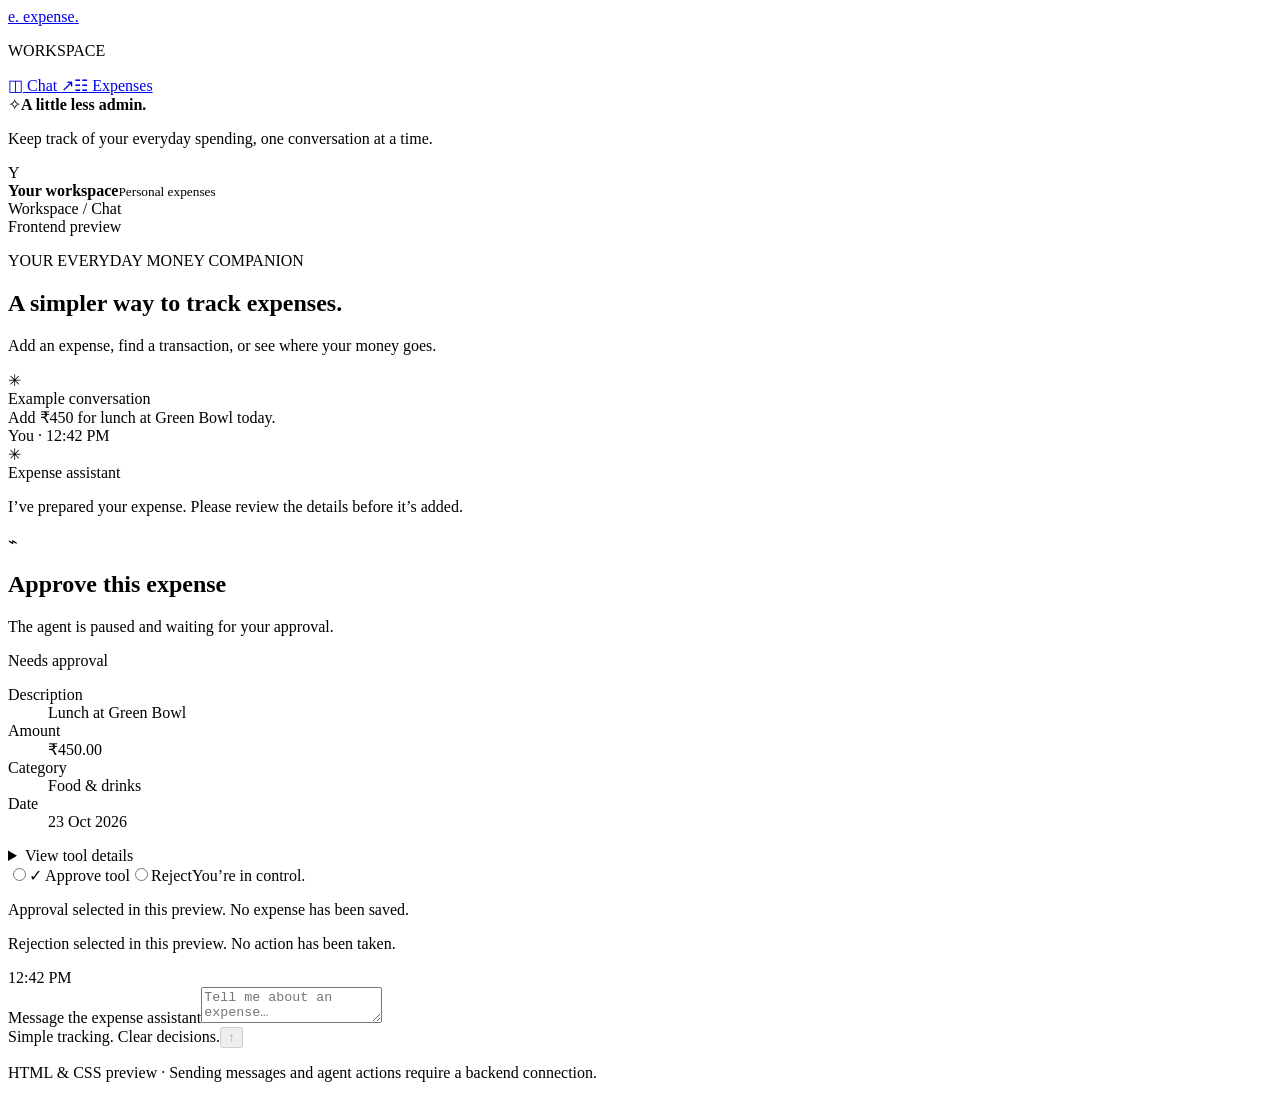
==== frontent/index.html @ 2f9c454c "first commit" ====
<!DOCTYPE html>
<html lang="en">
<head><meta charset="UTF-8"><meta name="viewport" content="width=device-width, initial-scale=1"><title>Chat · Expense assistant</title><link rel="stylesheet" href="styles.css"></head>
<body>
<aside class="sidebar">
<a class="brand" href="index.html"><span class="brand-icon">e.</span> expense<span class="brand-dot">.</span></a>
<p class="nav-label">WORKSPACE</p>
<nav aria-label="Main navigation"><a class="nav-item active" href="index.html" aria-current="page"><span aria-hidden="true">◫</span> Chat <span class="nav-arrow" aria-hidden="true">↗</span></a><a class="nav-item" href="expenses.html"><span aria-hidden="true">☷</span> Expenses</a></nav>
<div class="sidebar-note"><span class="small-icon" aria-hidden="true">✧</span><strong>A little less admin.</strong><p>Keep track of your everyday spending, one conversation at a time.</p></div>
<div class="profile"><span class="avatar">Y</span><div><strong>Your workspace</strong><small>Personal expenses</small></div></div>
</aside>
<main class="main chat-main">
<header class="topbar"><div><span class="breadcrumb">Workspace <span>/</span></span> Chat</div><span class="preview-badge">Frontend preview</span></header>
<section class="page-heading"><div><p class="eyebrow">YOUR EVERYDAY MONEY COMPANION</p><h1>A simpler way to track expenses.</h1><p>Add an expense, find a transaction, or see where your money goes.</p></div><span class="heading-symbol" aria-hidden="true">✳</span></section>
<section class="conversation" aria-label="Example conversation">
<div class="day-divider"><span>Example conversation</span></div>
<article class="message user-message"><div class="bubble">Add ₹450 for lunch at Green Bowl today.</div><span class="message-meta">You · 12:42 PM</span></article>
<article class="message assistant-message"><span class="assistant-avatar" aria-hidden="true">✳</span><div class="message-content"><div class="assistant-name">Expense assistant</div><p>I’ve prepared your expense. Please review the details before it’s added.</p>
<section class="approval-card" aria-labelledby="approval-title"><div class="approval-header"><span class="approval-icon" aria-hidden="true">⌁</span><div><h2 id="approval-title">Approve this expense</h2><p>The agent is paused and waiting for your approval.</p></div><span class="status waiting">Needs approval</span></div>
<dl class="expense-details"><div><dt>Description</dt><dd>Lunch at Green Bowl</dd></div><div><dt>Amount</dt><dd class="amount">₹450.00</dd></div><div><dt>Category</dt><dd>Food & drinks</dd></div><div><dt>Date</dt><dd>23 Oct 2026</dd></div></dl>
<details class="tool-details"><summary>View tool details</summary><p>Tool: <code>add_expense</code> · Example action</p><p>Approval allows the agent to add the expense shown above.</p></details>
<div class="approval-actions"><input class="choice-input" type="radio" name="approval" id="approve"><label class="button primary" for="approve">✓ Approve tool</label><input class="choice-input" type="radio" name="approval" id="reject"><label class="button secondary" for="reject">Reject</label><span class="approval-hint">You’re in control.</span><p class="approval-result approved" role="status">Approval selected in this preview. No expense has been saved.</p><p class="approval-result rejected" role="status">Rejection selected in this preview. No action has been taken.</p></div>
</section><span class="message-meta">12:42 PM</span></div></article>
</section>
<div class="composer-area"><div class="composer"><label class="sr-only" for="message">Message the expense assistant</label><textarea id="message" rows="2" placeholder="Tell me about an expense…"></textarea><div class="composer-bottom"><span>Simple tracking. Clear decisions.</span><button class="send-button" type="button" disabled aria-label="Send message unavailable in frontend preview" title="Backend connection required">↑</button></div></div><p class="composer-caption">HTML & CSS preview · Sending messages and agent actions require a backend connection.</p></div>
</main></body></html>
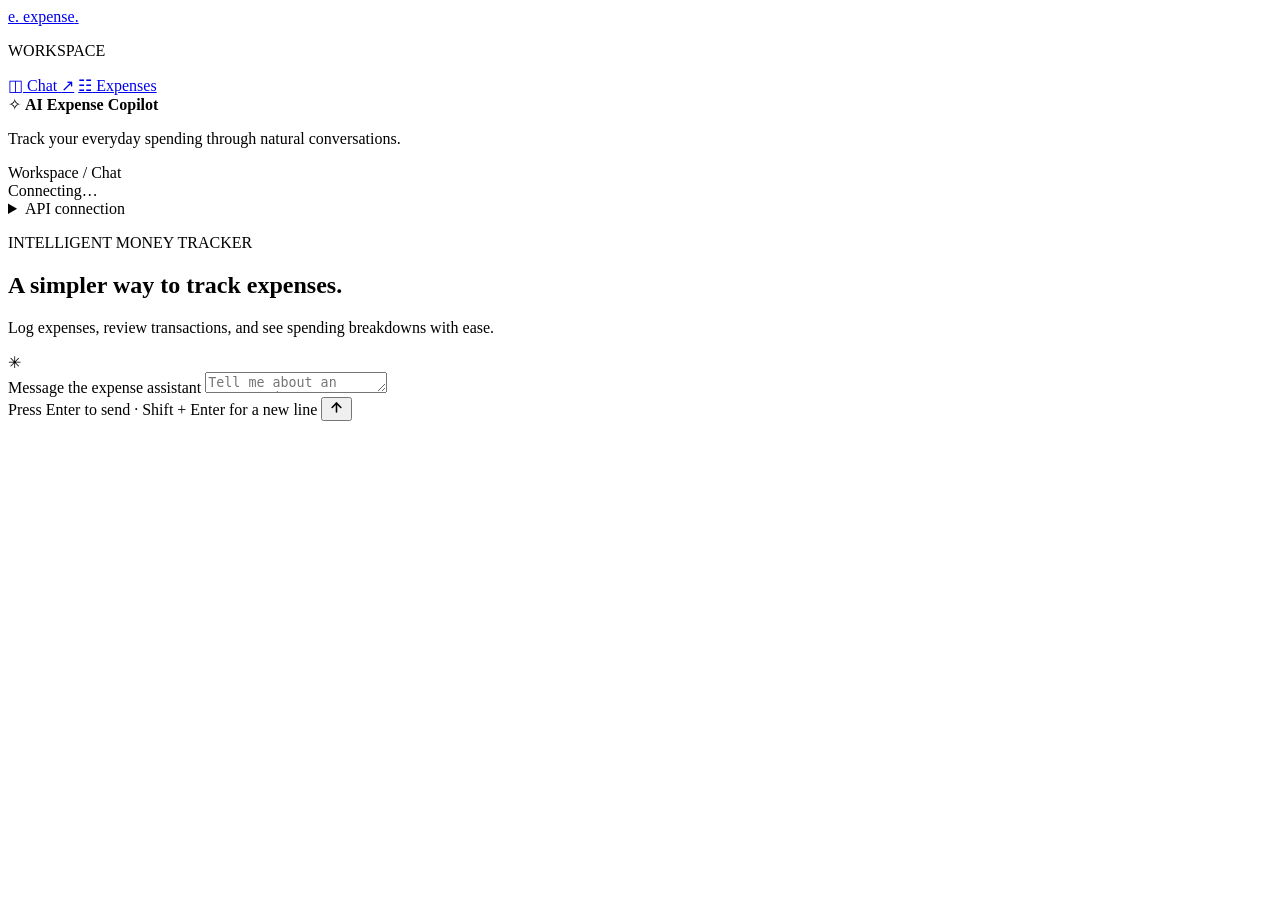
==== commit 452b8e0a: "edited" ====
--- a/frontent/index.html
+++ b/frontent/index.html
@@ -1,26 +1,83 @@
 <!DOCTYPE html>
 <html lang="en">
-<head><meta charset="UTF-8"><meta name="viewport" content="width=device-width, initial-scale=1"><title>Chat · Expense assistant</title><link rel="stylesheet" href="styles.css"></head>
+<head>
+  <meta charset="UTF-8">
+  <meta name="viewport" content="width=device-width, initial-scale=1">
+  <title>Chat · Expense Assistant</title>
+  <link rel="stylesheet" href="/style.css?v=auth-2">
+</head>
 <body>
 <aside class="sidebar">
-<a class="brand" href="index.html"><span class="brand-icon">e.</span> expense<span class="brand-dot">.</span></a>
-<p class="nav-label">WORKSPACE</p>
-<nav aria-label="Main navigation"><a class="nav-item active" href="index.html" aria-current="page"><span aria-hidden="true">◫</span> Chat <span class="nav-arrow" aria-hidden="true">↗</span></a><a class="nav-item" href="expenses.html"><span aria-hidden="true">☷</span> Expenses</a></nav>
-<div class="sidebar-note"><span class="small-icon" aria-hidden="true">✧</span><strong>A little less admin.</strong><p>Keep track of your everyday spending, one conversation at a time.</p></div>
-<div class="profile"><span class="avatar">Y</span><div><strong>Your workspace</strong><small>Personal expenses</small></div></div>
+  <a class="brand" href="/"><span class="brand-icon">e.</span> expense<span class="brand-dot">.</span></a>
+  <p class="nav-label">WORKSPACE</p>
+  <nav aria-label="Main navigation">
+    <a class="nav-item active" href="/" aria-current="page"><span aria-hidden="true">◫</span> Chat <span class="nav-arrow" aria-hidden="true">↗</span></a>
+    <a class="nav-item" href="/expenses.html"><span aria-hidden="true">☷</span> Expenses</a>
+  </nav>
+  <div class="sidebar-note">
+    <span class="small-icon" aria-hidden="true">✧</span>
+    <strong>AI Expense Copilot</strong>
+    <p>Track your everyday spending through natural conversations.</p>
+  </div>
+  <div class="profile" hidden>
+    <span class="avatar"></span>
+    <div>
+      <strong></strong>
+      <small></small>
+    </div>
+  </div>
 </aside>
+
 <main class="main chat-main">
-<header class="topbar"><div><span class="breadcrumb">Workspace <span>/</span></span> Chat</div><span class="preview-badge">Frontend preview</span></header>
-<section class="page-heading"><div><p class="eyebrow">YOUR EVERYDAY MONEY COMPANION</p><h1>A simpler way to track expenses.</h1><p>Add an expense, find a transaction, or see where your money goes.</p></div><span class="heading-symbol" aria-hidden="true">✳</span></section>
-<section class="conversation" aria-label="Example conversation">
-<div class="day-divider"><span>Example conversation</span></div>
-<article class="message user-message"><div class="bubble">Add ₹450 for lunch at Green Bowl today.</div><span class="message-meta">You · 12:42 PM</span></article>
-<article class="message assistant-message"><span class="assistant-avatar" aria-hidden="true">✳</span><div class="message-content"><div class="assistant-name">Expense assistant</div><p>I’ve prepared your expense. Please review the details before it’s added.</p>
-<section class="approval-card" aria-labelledby="approval-title"><div class="approval-header"><span class="approval-icon" aria-hidden="true">⌁</span><div><h2 id="approval-title">Approve this expense</h2><p>The agent is paused and waiting for your approval.</p></div><span class="status waiting">Needs approval</span></div>
-<dl class="expense-details"><div><dt>Description</dt><dd>Lunch at Green Bowl</dd></div><div><dt>Amount</dt><dd class="amount">₹450.00</dd></div><div><dt>Category</dt><dd>Food & drinks</dd></div><div><dt>Date</dt><dd>23 Oct 2026</dd></div></dl>
-<details class="tool-details"><summary>View tool details</summary><p>Tool: <code>add_expense</code> · Example action</p><p>Approval allows the agent to add the expense shown above.</p></details>
-<div class="approval-actions"><input class="choice-input" type="radio" name="approval" id="approve"><label class="button primary" for="approve">✓ Approve tool</label><input class="choice-input" type="radio" name="approval" id="reject"><label class="button secondary" for="reject">Reject</label><span class="approval-hint">You’re in control.</span><p class="approval-result approved" role="status">Approval selected in this preview. No expense has been saved.</p><p class="approval-result rejected" role="status">Rejection selected in this preview. No action has been taken.</p></div>
-</section><span class="message-meta">12:42 PM</span></div></article>
-</section>
-<div class="composer-area"><div class="composer"><label class="sr-only" for="message">Message the expense assistant</label><textarea id="message" rows="2" placeholder="Tell me about an expense…"></textarea><div class="composer-bottom"><span>Simple tracking. Clear decisions.</span><button class="send-button" type="button" disabled aria-label="Send message unavailable in frontend preview" title="Backend connection required">↑</button></div></div><p class="composer-caption">HTML & CSS preview · Sending messages and agent actions require a backend connection.</p></div>
-</main></body></html>
+  <header class="topbar">
+    <div><span class="breadcrumb">Workspace <span>/</span></span> Chat</div>
+    <div style="display: flex; align-items: center; gap: 12px;">
+      <span class="preview-badge">Connecting…</span>
+      <div id="topbar-auth" class="auth-bar"></div>
+    </div>
+  </header>
+
+  <details class="connection-settings">
+    <summary>API connection</summary>
+    <form id="connection-form">
+      <label for="api-url">Backend URL</label>
+      <input id="api-url" type="url" required placeholder="http://localhost:8000">
+      <button class="button secondary" type="submit">Connect</button>
+    </form>
+    <p id="connection-status" role="status">Checking connection…</p>
+  </details>
+  <noscript><p>Enable JavaScript to connect to your expense API.</p></noscript>
+
+  <section class="page-heading">
+    <div>
+      <p class="eyebrow">INTELLIGENT MONEY TRACKER</p>
+      <h1>A simpler way to track expenses.</h1>
+      <p>Log expenses, review transactions, and see spending breakdowns with ease.</p>
+    </div>
+    <span class="heading-symbol" aria-hidden="true">✳</span>
+  </section>
+
+  <section class="conversation" aria-label="Conversation" aria-live="polite" id="conversation"></section>
+
+  <div class="composer-area">
+    <form class="composer" id="chat-form">
+      <label class="sr-only" for="message">Message the expense assistant</label>
+      <textarea id="message" rows="1" placeholder="Tell me about an expense (e.g. 'Spent ₹250 on Biriyani for lunch')..."></textarea>
+      <div class="composer-bottom">
+        <span>Press Enter to send · Shift + Enter for a new line</span>
+        <button class="send-button" type="submit" aria-label="Send message" title="Send message">
+          <svg width="15" height="15" viewBox="0 0 24 24" fill="none" stroke="currentColor" stroke-width="2.5" stroke-linecap="round" stroke-linejoin="round">
+            <line x1="12" y1="19" x2="12" y2="5"></line>
+            <polyline points="5 12 12 5 19 12"></polyline>
+          </svg>
+        </button>
+      </div>
+    </form>
+    <p id="chat-status" class="composer-caption" role="status"></p>
+  </div>
+</main>
+
+<script src="/response.js"></script>
+<script src="/app.js?v=auth-2"></script>
+</body>
+</html>
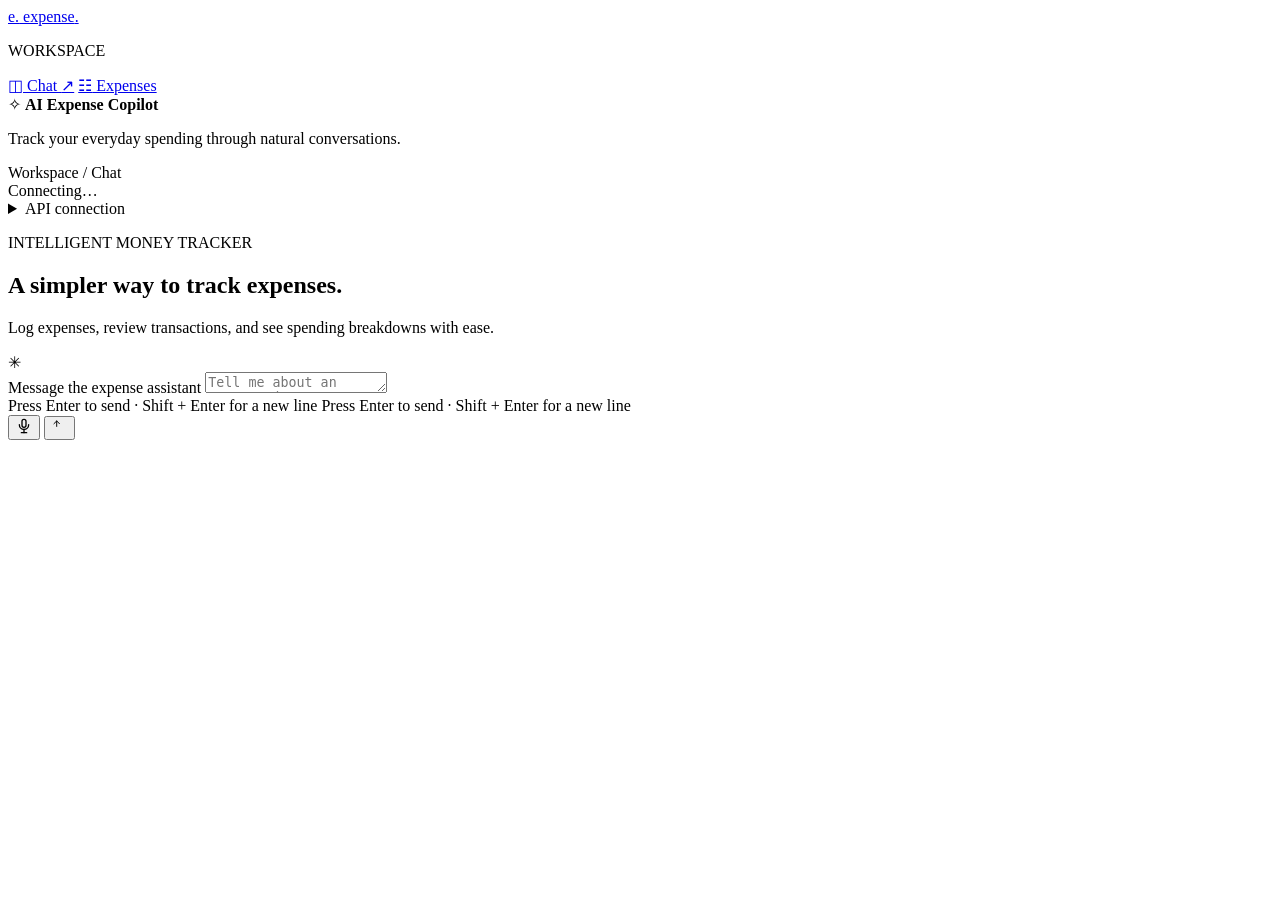
==== commit 0c888949: "feat: prepare Render and Vercel deployments and improve mobile responsiveness" ====
--- a/frontent/index.html
+++ b/frontent/index.html
@@ -3,8 +3,9 @@
 <head>
   <meta charset="UTF-8">
   <meta name="viewport" content="width=device-width, initial-scale=1">
+  <meta name="viewport" content="width=device-width, initial-scale=1, viewport-fit=cover">
   <title>Chat · Expense Assistant</title>
-  <link rel="stylesheet" href="/style.css?v=auth-2">
+  <link rel="stylesheet" href="/style.css?v=mic-1">
 </head>
 <body>
 <aside class="sidebar">
@@ -65,12 +66,24 @@
       <textarea id="message" rows="1" placeholder="Tell me about an expense (e.g. 'Spent ₹250 on Biriyani for lunch')..."></textarea>
       <div class="composer-bottom">
         <span>Press Enter to send · Shift + Enter for a new line</span>
-        <button class="send-button" type="submit" aria-label="Send message" title="Send message">
-          <svg width="15" height="15" viewBox="0 0 24 24" fill="none" stroke="currentColor" stroke-width="2.5" stroke-linecap="round" stroke-linejoin="round">
-            <line x1="12" y1="19" x2="12" y2="5"></line>
-            <polyline points="5 12 12 5 19 12"></polyline>
-          </svg>
-        </button>
+        <span class="composer-hint">Press Enter to send · Shift + Enter for a new line</span>
+        <div class="composer-actions">
+          <button class="mic-button" id="mic-button" type="button" aria-label="Start microphone input" aria-pressed="false" title="Use microphone">
+            <svg width="16" height="16" viewBox="0 0 24 24" fill="none" stroke="currentColor" stroke-width="2" stroke-linecap="round" stroke-linejoin="round" aria-hidden="true">
+              <rect x="9" y="2" width="6" height="12" rx="3"></rect>
+              <path d="M5 10a7 7 0 0 0 14 0"></path>
+              <line x1="12" y1="17" x2="12" y2="22"></line>
+              <line x1="8" y1="22" x2="16" y2="22"></line>
+            </svg>
+          </button>
+          <button class="send-button" type="submit" aria-label="Send message" title="Send message">
+            <svg width="15" height="15" viewBox="0 0 24 24" fill="none" stroke="currentColor" stroke-width="2.5" stroke-linecap="round" stroke-linejoin="round">
+            <svg width="15" height="15" viewBox="0 0 24 24" fill="none" stroke="currentColor" stroke-width="2.5" stroke-linecap="round" stroke-linejoin="round" aria-hidden="true">
+              <line x1="12" y1="19" x2="12" y2="5"></line>
+              <polyline points="5 12 12 5 19 12"></polyline>
+            </svg>
+          </button>
+        </div>
       </div>
     </form>
     <p id="chat-status" class="composer-caption" role="status"></p>
@@ -78,6 +91,6 @@
 </main>
 
 <script src="/response.js"></script>
-<script src="/app.js?v=auth-2"></script>
+<script src="/app.js?v=mic-1"></script>
 </body>
 </html>
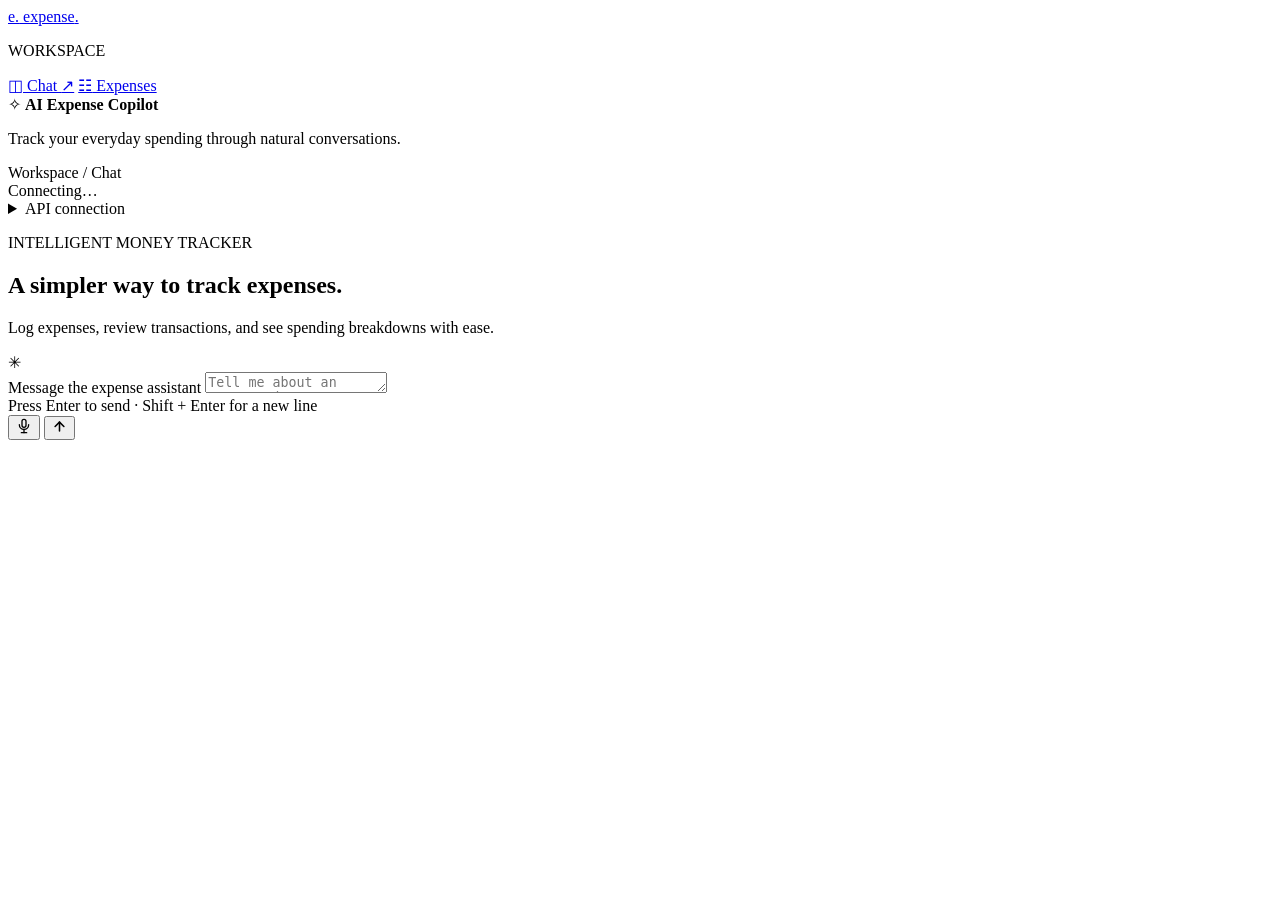
==== commit e56f421f: "chore: clean up duplicate markup and update configuration" ====
--- a/frontent/index.html
+++ b/frontent/index.html
@@ -2,7 +2,6 @@
 <html lang="en">
 <head>
   <meta charset="UTF-8">
-  <meta name="viewport" content="width=device-width, initial-scale=1">
   <meta name="viewport" content="width=device-width, initial-scale=1, viewport-fit=cover">
   <title>Chat · Expense Assistant</title>
   <link rel="stylesheet" href="/style.css?v=mic-1">
@@ -65,7 +64,6 @@
       <label class="sr-only" for="message">Message the expense assistant</label>
       <textarea id="message" rows="1" placeholder="Tell me about an expense (e.g. 'Spent ₹250 on Biriyani for lunch')..."></textarea>
       <div class="composer-bottom">
-        <span>Press Enter to send · Shift + Enter for a new line</span>
         <span class="composer-hint">Press Enter to send · Shift + Enter for a new line</span>
         <div class="composer-actions">
           <button class="mic-button" id="mic-button" type="button" aria-label="Start microphone input" aria-pressed="false" title="Use microphone">
@@ -77,7 +75,6 @@
             </svg>
           </button>
           <button class="send-button" type="submit" aria-label="Send message" title="Send message">
-            <svg width="15" height="15" viewBox="0 0 24 24" fill="none" stroke="currentColor" stroke-width="2.5" stroke-linecap="round" stroke-linejoin="round">
             <svg width="15" height="15" viewBox="0 0 24 24" fill="none" stroke="currentColor" stroke-width="2.5" stroke-linecap="round" stroke-linejoin="round" aria-hidden="true">
               <line x1="12" y1="19" x2="12" y2="5"></line>
               <polyline points="5 12 12 5 19 12"></polyline>
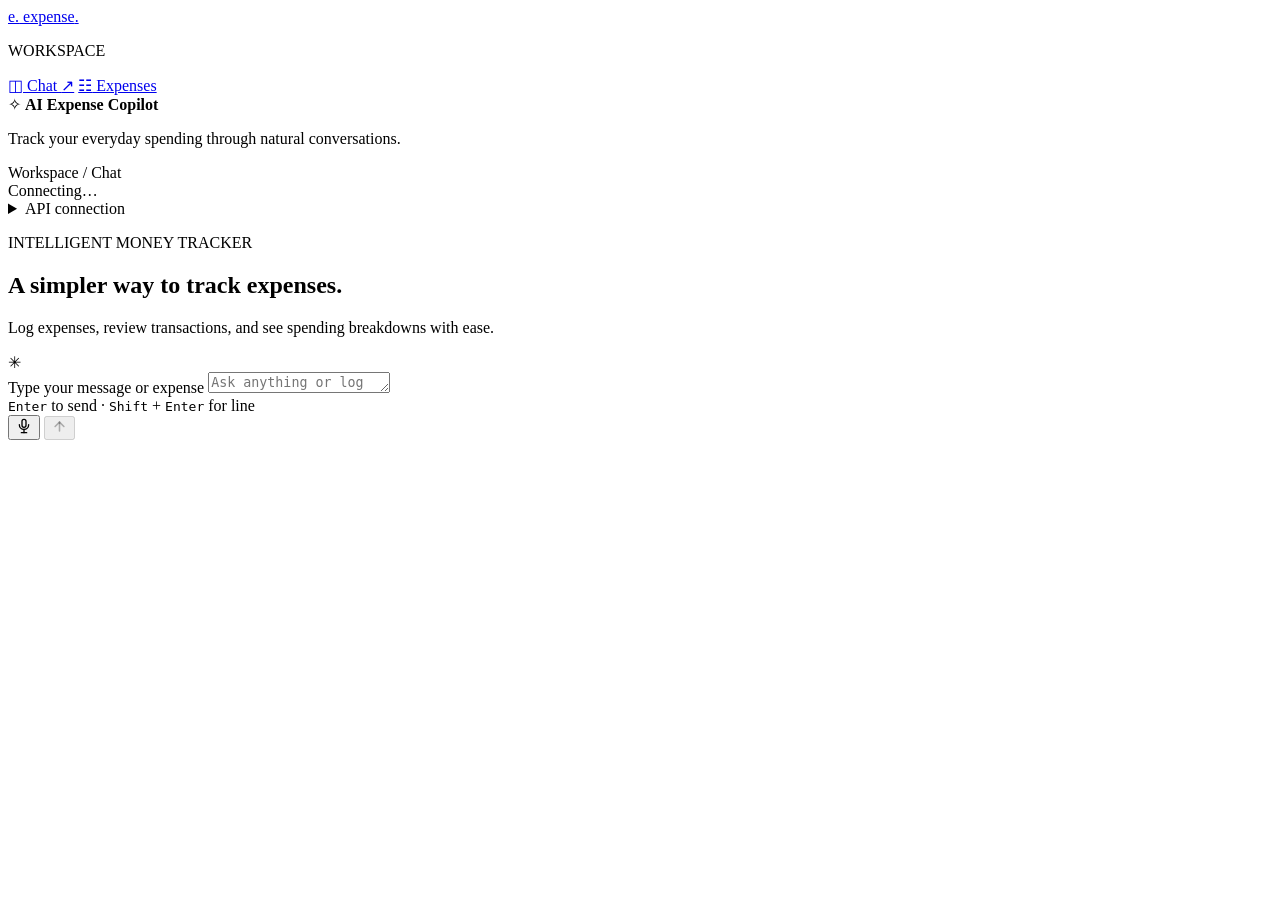
==== commit 005feeb9: "feat(ui): modernize chat composer, virtual keyboard ergonomics, and mobile responsiveness Remove ver" ====
--- a/frontent/index.html
+++ b/frontent/index.html
@@ -2,9 +2,9 @@
 <html lang="en">
 <head>
   <meta charset="UTF-8">
-  <meta name="viewport" content="width=device-width, initial-scale=1, viewport-fit=cover">
+  <meta name="viewport" content="width=device-width, initial-scale=1, viewport-fit=cover, interactive-widget=resizes-content">
   <title>Chat · Expense Assistant</title>
-  <link rel="stylesheet" href="/style.css?v=mic-1">
+  <link rel="stylesheet" href="/style.css?v=kbd-1">
 </head>
 <body>
 <aside class="sidebar">
@@ -61,10 +61,10 @@
 
   <div class="composer-area">
     <form class="composer" id="chat-form">
-      <label class="sr-only" for="message">Message the expense assistant</label>
-      <textarea id="message" rows="1" placeholder="Tell me about an expense (e.g. 'Spent ₹250 on Biriyani for lunch')..."></textarea>
+      <label class="sr-only" for="message">Type your message or expense</label>
+      <textarea id="message" rows="1" placeholder="Ask anything or log an expense..." enterkeyhint="send" inputmode="text" autocapitalize="sentences" autocomplete="off" spellcheck="true"></textarea>
       <div class="composer-bottom">
-        <span class="composer-hint">Press Enter to send · Shift + Enter for a new line</span>
+        <span class="composer-hint"><kbd>Enter</kbd> to send · <kbd>Shift</kbd> + <kbd>Enter</kbd> for line</span>
         <div class="composer-actions">
           <button class="mic-button" id="mic-button" type="button" aria-label="Start microphone input" aria-pressed="false" title="Use microphone">
             <svg width="16" height="16" viewBox="0 0 24 24" fill="none" stroke="currentColor" stroke-width="2" stroke-linecap="round" stroke-linejoin="round" aria-hidden="true">
@@ -74,7 +74,7 @@
               <line x1="8" y1="22" x2="16" y2="22"></line>
             </svg>
           </button>
-          <button class="send-button" type="submit" aria-label="Send message" title="Send message">
+          <button class="send-button" type="submit" aria-label="Send message" title="Send message" disabled>
             <svg width="15" height="15" viewBox="0 0 24 24" fill="none" stroke="currentColor" stroke-width="2.5" stroke-linecap="round" stroke-linejoin="round" aria-hidden="true">
               <line x1="12" y1="19" x2="12" y2="5"></line>
               <polyline points="5 12 12 5 19 12"></polyline>
@@ -88,6 +88,6 @@
 </main>
 
 <script src="/response.js"></script>
-<script src="/app.js?v=mic-1"></script>
+<script src="/app.js?v=kbd-1"></script>
 </body>
 </html>
